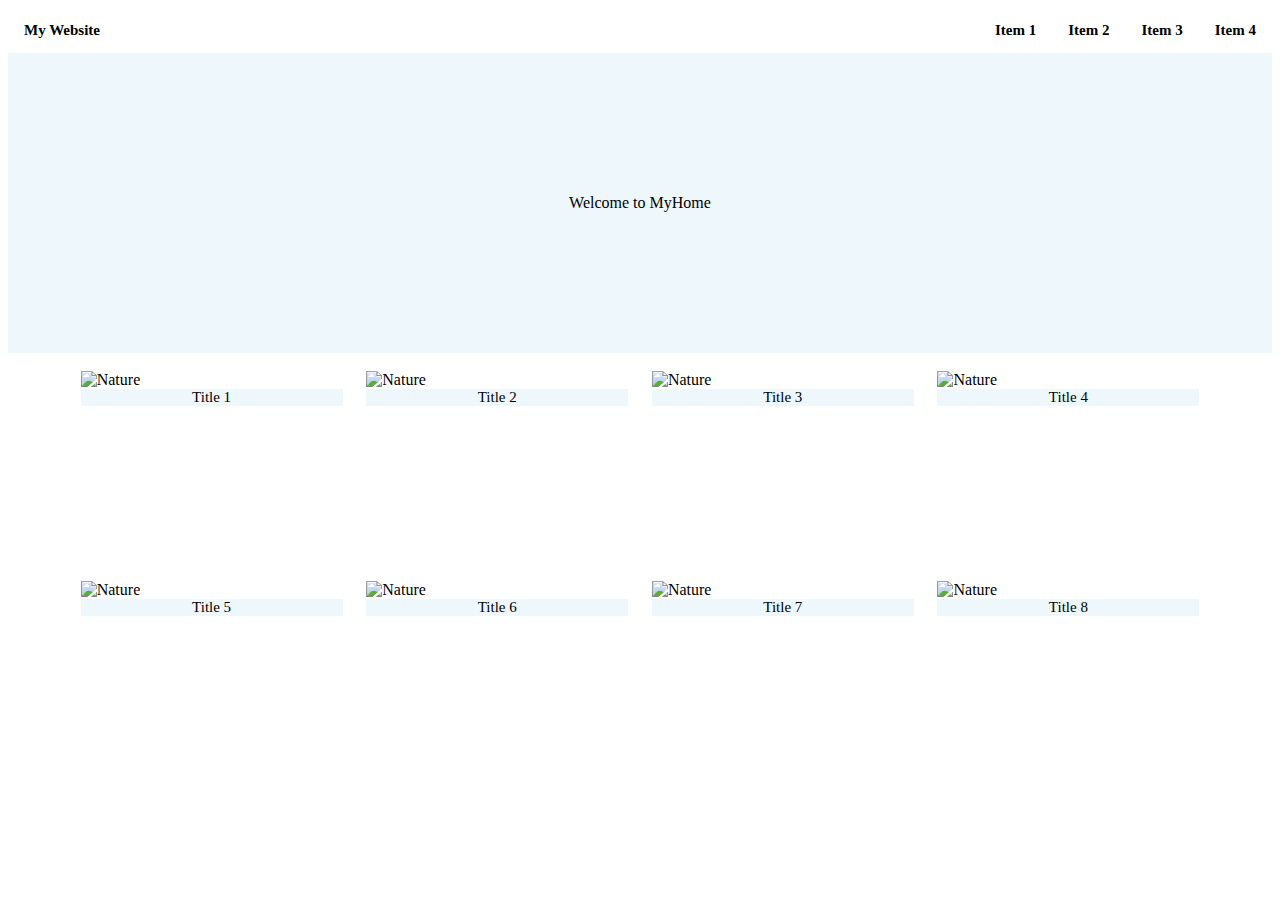
==== week-3/index.html @ f2f4efbf "Add files via upload" ====
<!DOCTYPE html>
<html>
<head>
<meta name="viewport" content="width=device-width, initial-scale=1.0">
<link rel="stylesheet" href="mystyle.css">
<link rel="stylesheet" href="https://pro.fontawesome.com/releases/v5.10.0/css/all.css" integrity="sha384-AYmEC3Yw5cVb3ZcuHtOA93w35dYTsvhLPVnYs9eStHfGJvOvKxVfELGroGkvsg+p" crossorigin="anonymous"/>
<script src="topnav.js"></script>
</head>
<body>   <!---onload="viewData()"--->

<div class="topnav" id="myTopnav">
	<a href="#default">My Website</a>
	<div class="topnav-right">
    	<a class="msg">Item 1</a>
    	<a class="msg">Item 2</a>
    	<a class="msg">Item 3</a>
    	<a class="msg">Item 4</a>
           <a href="javascript:void(0);" class="icon" onclick="myFunction()">
    <i class="fa fa-bars" style="font-size: 20px;"></i>
    </a>
    
  </div>
</div>

<script>
function myFunction() {
  let x = document.getElementById("myTopnav");
  if (x.className === "topnav") {
    x.className += " responsive";
  } else {
    x.className = "topnav";
  }
}
</script>

<div class="container">
	  <p class="center">Welcome to MyHome</p>
</div>

<div class="gallery">
  <div class="column" id="col-1">
    <img id="img-1" src="img1.jpeg" alt="Nature" style="width:100%" >
        <font id="text-1" size="1">Title 1</font>
   </div>
  <div class="column" id="col-2">
    <img id="img-2" src="img1.jpeg" alt="Nature" style="width:100%">
       <font id="text-2" size="1">Title 2</font>
  </div>
  <div class="column" id="col-3">
    <img id="img-3" src="img1.jpeg" alt="Nature" style="width:100%">
    <font id="text-3" size="1">Title 3</font>
  </div>
  <div class="column" id="col-4">
    <img id="img-4" src="img1.jpeg" alt="Nature" style="width:100%">
    <font id="text-4" size="1">Title 4</font>
  </div>
</div>
 
 <div class="gallery">
  <div class="column" id="col-5">
    <img id="img-5" src="img1.jpeg" alt="Nature" style="width:100%" >
        <font id="text-5" size="1">Title 5</font>
  </div>
  <div class="column" id="col-6">
    <img id="img-6" src="img1.jpeg" alt="Nature" style="width:100%">
    <font id="text-6" size="1">Title 6</font>
  </div>
  <div class="column" id="col-7">
    <img id="img-7" src="img1.jpeg" alt="Nature" style="width:100%">
       <font id="text-7" size="1">Title 7</font>
      </div>
  <div class="column" id="col-8">
    <img id="img-8" src="img1.jpeg" alt="Nature" style="width:100%">
        <font id="text-8" size="1">Title 8</font>
     </div>
</div>
 

<script>
// Get HTML head element
var head = document.getElementsByTagName('HEAD')[0]; 
  // Create new link Element
  var link = document.createElement('link');
  // Append link element to HTML head
  head.appendChild(link); 
  
  // set the attributes for link element 
  link.rel = 'stylesheet'; 
      
      link.type = 'text/css';
  // set the attributes for link element 
  link.href = 'mystyle.css'; 

  
  url = 'https://padax.github.io/taipei-day-trip-resources/taipei-attractions-assignment.json';
  const request = new XMLHttpRequest(); 
 
  request.open('GET', url); 
  request.send();  
  
  request.onload = () => { 
    if (request.status === 200) { 
      console.log("Success"); 
      const res = JSON.parse(request.response)
      const data = res.result.results
      
      let stitle;
      let CAT2;
      let img_url;
      
      // get the first eight attrations
      for (var i = 0; i < 8; i++) {
      
      	// get value
      	stitle = data[i].stitle;
        CAT2 = data[i].CAT2;
        img_url = 'https://' + data[i].file.split("https://", 2)[1];
        
        // build element of DOM
        let img = document.createElement("img");
        img.src=img_url;
        let text = document.createTextNode(`${stitle} ${CAT2}`);
        
        // DOM API
        let dom = document.getElementById(`col-${i+1}`);
        let pic = document.getElementById(`img-${i+1}`);
        let title = document.getElementById(`text-${i+1}`);

        // append elements
        pic.src = img_url;
        title.innerHTML = dom.appendChild(text);
      }
    }  
  }; 
  
  request.onerror = () => { 
    console.log("error") 
  }; 
  
</script>
   </body>
</html>
---- week-3/mystyle.css ----
<head>
<meta name="viewport" content="width=device-width, initial-scale=1.0">
<style>
body {
  margin: 0;
  font-family: Arial, Helvetica, sans-serif;
}

    
* {
  box-sizing: border-box;
}

.container {
  height: 300px;
  background-color: #edf7fc;
 font-size: 20%
  font-weight: bold;
  position: relative ;
    display: flex;
  justify-content: center;
  flex-direction: column;
  text-align: center; 
  }

.center {
  margin: 0;
  position:  white-space: nowrap;
  text-overflow: ellipsis;
  overflow:hidden;
 }

.topnav {
  overflow: hidden;
  background-color: #ffffff;
  text-align: center
  }

 .topnav .msg {
       display: inline;

  }
.topnav a {
  float: left;  
  border-radius: 4px;
  text-align: center;
  padding: 14px 16px;
  font-size:15px;
font-weight: bold;
 color: black;
  text-decoration: none;

 }
 
.topnav a:hover {
  background-color: #ddd;
  color: black;
}

.topnav .icon {
  display: none;
}

 .topnav-right {
  float: right;
}


@media only screen and (min-width: 1200px) {

.gallery {
 padding: 5px;
  width: 1200px;
 margin: 0 auto;
  position: center;
  justify-content:center;
  display: flex;
}

/* The grid: Four equal columns that floats next to each other */
.column {
  float: left;
  width: 24%;
 min-height: 200px;
  padding: 1%;
 flex-direction: column;
  }


/* Style the images inside the grid */
.column img {
  cursor: pointer; 
    height:100%;
    width:auto /* This keeps the aspect ratio correct */
    margin: 0 auto; 
    vertical-align: middle;
    
    }
}

.column img:hover {
  opacity: 1;
}

.column font{
    text-align: center;
   background: #edf7fc;
  display: block;
  font-size:15px;
  
}

@media only screen and (max-width: 1200px) and (min-width: 601px) {
  .gallery {
 padding-top: 5px;
  width: 90%;
  margin:0 auto;
   position: center;
  justify-content:center;
  
}

/* Create 2 equal columns that sits next to each other */
.column {
  width: 98%;
  padding: 2%;
  min-height: 200px;
  flex-direction: column;
  }

/* Style the images inside the grid */
.column img {
  cursor: pointer; 
  height:100%;
    width:auto /* This keeps the aspect ratio correct */
    display:block;
    vertical-align: middle;
    }
}

.column img:hover {
  opacity: 1;
}

.column font{
    text-align: center;
   background: #edf7fc;
  display: block;
   font-size:15px;
}


@media only screen and (max-device-width: 600px){

  .topnav .msg {display: none;}
  
  .topnav a.icon {
    float: right;
    display: block;
  }

  .topnav.responsive {position: relative;}
  .topnav.responsive .icon {
    position: absolute;
    right: 0;
    top: 0;
  }
  .topnav.responsive a {
    float: none;
    display: block;
    text-align: left;
  }
  
.gallery {      
padding-top: 5px;
  width: 90%;
  margin:0 auto;
  position: center;
  justify-content:center;
 }

.column {
  width: 100%;
  padding: 2.5%;
  min-height: 200px;
flex-direction: column;
   }

/* Style the images inside the grid */
.column img {
  cursor: pointer; 
  display: block;
  vertical-align: middle;
  }
   
.column img:hover {
  opacity: 1;
}

.column font{
    text-align: center;
   background: #edf7fc;
  
   font-size:15px;
}
}

</style>
</head>
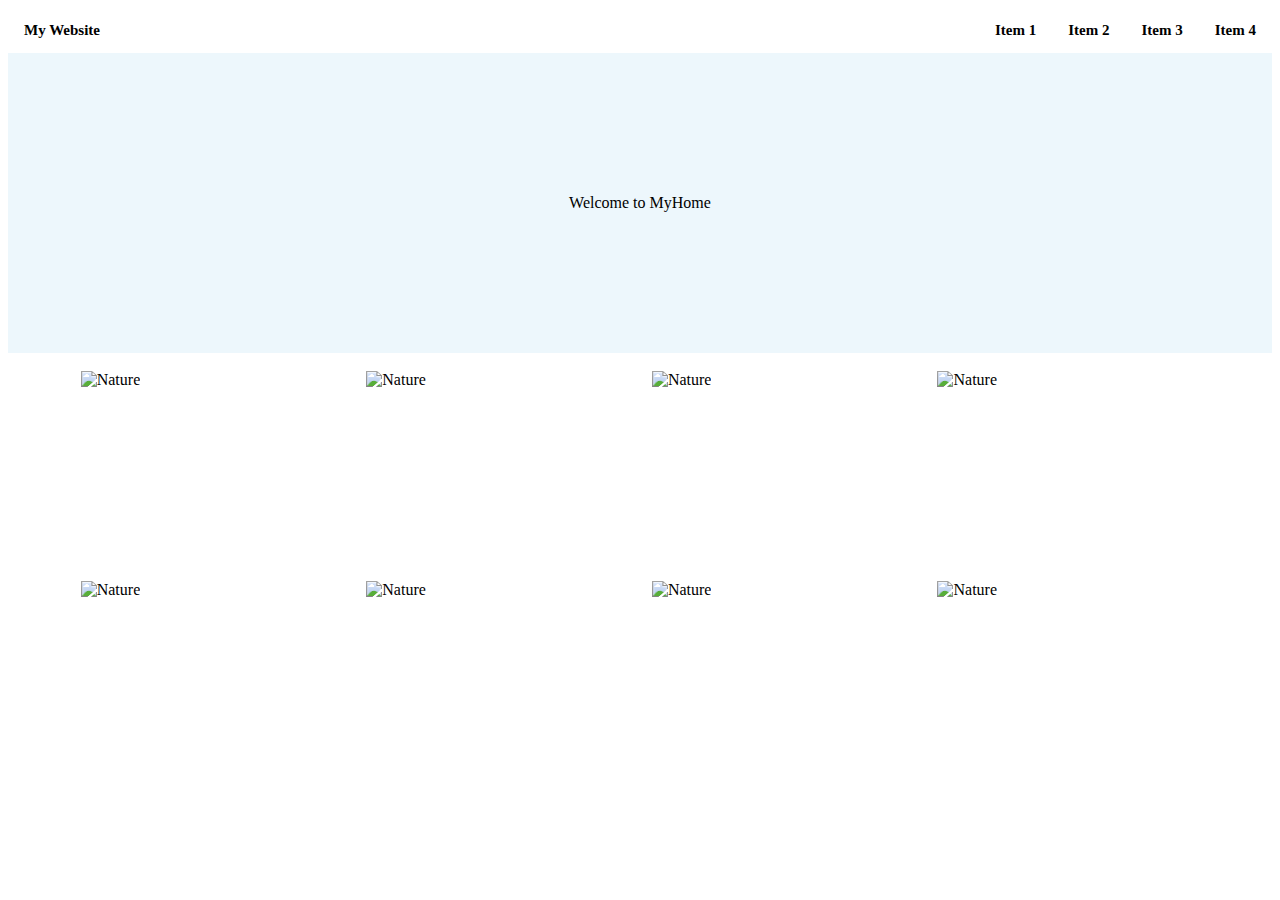
==== commit ddde8b6e: "Update index.html" ====
--- a/week-3/index.html
+++ b/week-3/index.html
@@ -40,38 +40,38 @@
 <div class="gallery">
   <div class="column" id="col-1">
     <img id="img-1" src="img1.jpeg" alt="Nature" style="width:100%" >
-        <font id="text-1" size="1">Title 1</font>
+        <font id="text-1" size="1"></font>
    </div>
   <div class="column" id="col-2">
     <img id="img-2" src="img1.jpeg" alt="Nature" style="width:100%">
-       <font id="text-2" size="1">Title 2</font>
+       <font id="text-2" size="1"></font>
   </div>
   <div class="column" id="col-3">
     <img id="img-3" src="img1.jpeg" alt="Nature" style="width:100%">
-    <font id="text-3" size="1">Title 3</font>
+    <font id="text-3" size="1"></font>
   </div>
   <div class="column" id="col-4">
     <img id="img-4" src="img1.jpeg" alt="Nature" style="width:100%">
-    <font id="text-4" size="1">Title 4</font>
+    <font id="text-4" size="1"></font>
   </div>
 </div>
  
  <div class="gallery">
   <div class="column" id="col-5">
     <img id="img-5" src="img1.jpeg" alt="Nature" style="width:100%" >
-        <font id="text-5" size="1">Title 5</font>
+        <font id="text-5" size="1"></font>
   </div>
   <div class="column" id="col-6">
     <img id="img-6" src="img1.jpeg" alt="Nature" style="width:100%">
-    <font id="text-6" size="1">Title 6</font>
+    <font id="text-6" size="1"></font>
   </div>
   <div class="column" id="col-7">
     <img id="img-7" src="img1.jpeg" alt="Nature" style="width:100%">
-       <font id="text-7" size="1">Title 7</font>
+       <font id="text-7" size="1"></font>
       </div>
   <div class="column" id="col-8">
     <img id="img-8" src="img1.jpeg" alt="Nature" style="width:100%">
-        <font id="text-8" size="1">Title 8</font>
+        <font id="text-8" size="1"></font>
      </div>
 </div>
  
@@ -120,6 +120,7 @@
         let img = document.createElement("img");
         img.src=img_url;
         let text = document.createTextNode(`${stitle} ${CAT2}`);
+        let test = document.createElement("font");
         
         // DOM API
         let dom = document.getElementById(`col-${i+1}`);
@@ -128,7 +129,7 @@
 
         // append elements
         pic.src = img_url;
-        title.innerHTML = dom.appendChild(text);
+        title.appendChild(text);
       }
     }  
   }; 
